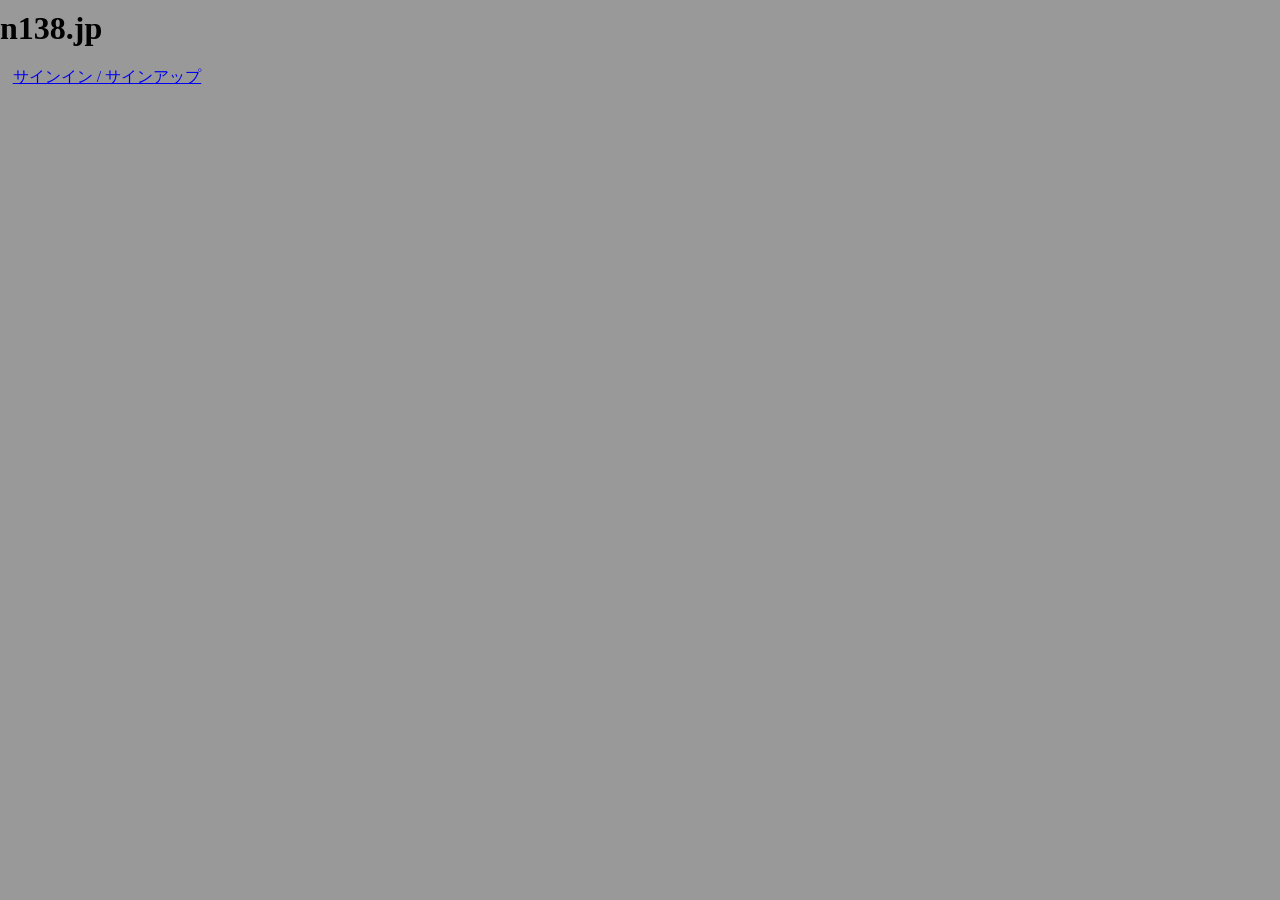
==== docs-contents/0/index.html @ 5e48008a "d[d.length-1].style.marginRight/d[d.length-1].style.marginLeft" ====
<!DOCTYPE html><html lang="ja" dir="ltr">
<head>
	<meta charset="utf-8">
	<meta name="viewport" content="width=device-width, initial-scale=1.0">
	<base target="_blank">
	<title>n138-kz.github.io</title>
	<link rel="stylesheet" type="text/css" href="../@lib/master.css" />
	<style>
		.container {
			display: flex;
			width: 100vw;
			align-items: stretch;
		}
		#InstallationTechnicianDigitalClass1 {
			background-color: white;
			box-sizing: border-box;
			width: 98vw;
			margin: 0 auto;
		}
	</style>
	<script src="../@lib/define.js"></script>
	<script>
		window.addEventListener('DOMContentLoaded', async ()=>{
			Array.from(document.querySelectorAll('meta[http-equiv="refresh"]')).map((e)=>{
				e.content = `${e.content.split(';')[0]};${location.href.split('?')[0]}`;
			});
		});
		window.addEventListener('DOMContentLoaded', async ()=>{
			Array.from(document.querySelectorAll('img[src^="https://api.qrserver.com/v1/create-qr-code/"]')).map((e)=>{
				e.src = e.src.split('?')[0];
				e.src += `?data=${location.href.split('?')[0]}`;
				e.alt = `QR code: ${location.href.split('?')[0]}`;
				e.title = `QR code: ${location.href.split('?')[0]}`;
			});
		});
		window.addEventListener('DOMContentLoaded', async ()=>{
			let catalog = [];
			{
				let url = './index/';
				let options = {};
				let req = await fetch(url, {
					method: 'GET',
					headers: {
						'Accept': 'application/json',
						'Content-Type': 'application/json',
					},
				});
				console.log(req.status, req.statusText);
				if (req.status === 401) {
					location.replace('../auth/');
				}
				let res = await req.text();
				console.log(res);
				if (res.length===0) {
					console.warn(req.status, req.statusText);
					return;
				}
				let bin = JSON.parse(res);
				catalog = bin;
			}

			document.querySelector('div.container').textContent = '';
			const d=[];
			for (let i=0;i<catalog.length;i++) {
				d.push(document.createElement('div')); {
					d[d.length-1].id = catalog[i]['id'];
					d.push(document.createElement('h2')); {
						d[d.length-1].textContent = catalog[i]['name'];
					}
					d[d.length-2].appendChild(d[d.length-1]); d.pop();

					d.push(document.createElement('table')); {
						d.push(document.createElement('tbody')); {
							d.push(document.createElement('tr')); {
								d.push(document.createElement('th')); {
									d[d.length-1].textContent = '問題数';
								}
								d[d.length-2].appendChild(d[d.length-1]); d.pop();

								d.push(document.createElement('td')); {
									d.push(document.createElement('input')); {
										d[d.length-1].type = 'number';
										d[d.length-1].value = 5;
										d[d.length-1].min = '1';
									}
									d[d.length-2].appendChild(d[d.length-1]); d.pop();
								}
								d[d.length-2].appendChild(d[d.length-1]); d.pop();
							}
							d[d.length-2].appendChild(d[d.length-1]); d.pop();

							d.push(document.createElement('tr')); {
								d.push(document.createElement('th')); {}
								d[d.length-2].appendChild(d[d.length-1]); d.pop();

								d.push(document.createElement('td')); {
									d.push(document.createElement('input')); {
										d[d.length-1].type = 'button';
										d[d.length-1].value = '演習開始';
										d[d.length-1].dataset.href = `./${catalog[i]['id']}/?limit`;
										d[d.length-1].style.marginRight = '5px';
										d[d.length-1].addEventListener('click', (e)=>{
											location.replace(`${e.target.dataset.href.split('?')[0]}?limit=${e.target.parentElement.parentElement.parentElement.querySelector('input[type="number"]').value}`);
										});
									}
									d[d.length-2].appendChild(d[d.length-1]); d.pop();

									d.push(document.createElement('input')); {
										d[d.length-1].type = 'button';
										d[d.length-1].value = '問題管理';
										d[d.length-1].dataset.href = `./${catalog[i]['id']}/0/`;
										d[d.length-1].style.marginLeft = '5px';
										d[d.length-1].addEventListener('click', (e)=>{
											location.replace(`${e.target.dataset.href.split('?')[0]}?limit=${e.target.parentElement.parentElement.parentElement.querySelector('input[type="number"]').value}`);
										});
									}
									d[d.length-2].appendChild(d[d.length-1]); d.pop();
								}
								d[d.length-2].appendChild(d[d.length-1]); d.pop();
							}
							d[d.length-2].appendChild(d[d.length-1]); d.pop();
						}
						d[d.length-2].appendChild(d[d.length-1]); d.pop();
					}
					d[d.length-2].appendChild(d[d.length-1]); d.pop();
				}
				document.querySelector('div.container').appendChild(d[d.length-1]); d.pop();
			}
		});
		window.addEventListener('DOMContentLoaded', async ()=>{
			// 履歴に現在の状態を追加する
			history.pushState(null, null, window.location.href);

			// 「戻る」ボタンが押されたときのイベントを検知する
			window.addEventListener('popstate', () => {
				// 強制的に指定のURLへリダイレクト（履歴を上書き）
				location.replace('./');
			});
		});
	</script>
</head>
<body>
	<h1><a href="https://n138-kz.github.io">n138.jp</a></h1>
	<div class="container"></div>
	<p><a href="../auth/" target="_self">サインイン / サインアップ</a></p>
</body>
</html>
---- docs-contents/@lib/master.css ----
@charset "UTF-8";
@media not screen {
	:root {
		display: none;
	}
}
:root {
	--color-discord-blurple: #5865F2;
	--color-discord-lightblurple: #E0E3FF;
}
html, body {
	margin: 0;
	padding: 0;
	background-color: #999999;
}
html {
	background-color: transparent;
}
th {
	text-align: center;
}
td {
	text-align: left;
}
hr {
	margin: 10px;
}
h1, h2, h3, h4, h5, h6 {
	margin-top: 10px;
	margin-bottom: 0;
	font-size: 2em;
}
h1 a, h2 a, h3 a, h4 a, h5 a, h6 a {
	text-decoration: none;
	color: unset;
}
p {
	width: 98%;
	margin: 0 auto;
}
.hideElement {
	display: none;
}
body>div {
	padding-bottom: 20px;
}
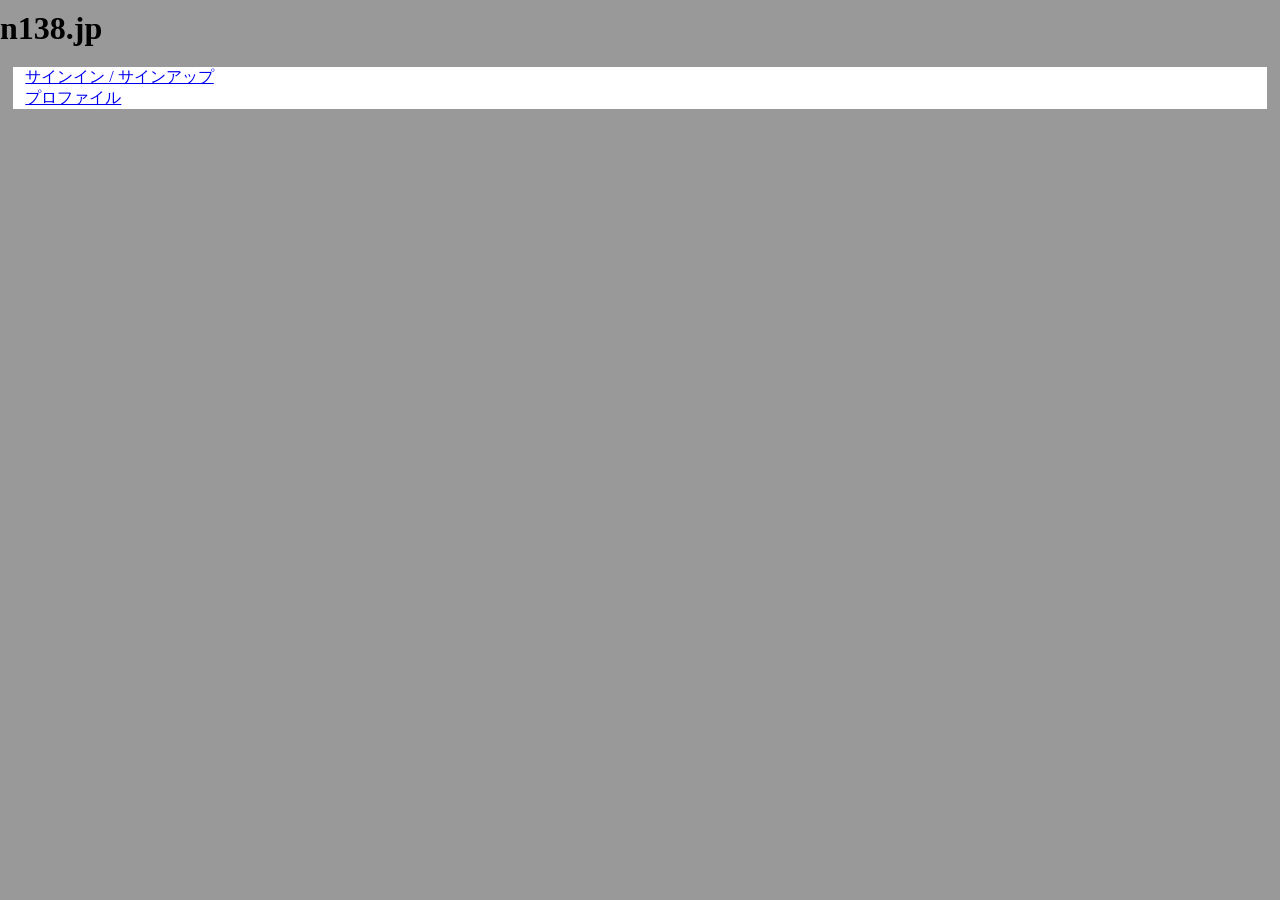
==== commit 90aace24: "menu link" ====
--- a/docs-contents/0/index.html
+++ b/docs-contents/0/index.html
@@ -11,7 +11,7 @@
 			width: 100vw;
 			align-items: stretch;
 		}
-		#InstallationTechnicianDigitalClass1 {
+		.container>div, #InstallationTechnicianDigitalClass1 {
 			background-color: white;
 			box-sizing: border-box;
 			width: 98vw;
@@ -35,6 +35,7 @@
 		});
 		window.addEventListener('DOMContentLoaded', async ()=>{
 			let catalog = [];
+			let userPermmision = [];
 			{
 				let url = './index/';
 				let options = {};
@@ -46,73 +47,120 @@
 					},
 				});
 				console.log(req.status, req.statusText);
-				if (req.status === 401) {
+				if (false) {
+				} else if (req.status === 401) {
 					location.replace('../auth/');
+					return;
+				} else if (req.status === 403) {
+					location.replace('../profiles/');
+					return;
+				} else {
+					let res = await req.text();
+					if (res.length===0) {
+						console.warn(req.status, req.statusText, res);
+						return;
+					}
+					let bin = JSON.parse(res);
+					console.debug(bin);
+					catalog = bin['data'];
+					userPermmision = bin['user'];
 				}
-				let res = await req.text();
-				console.log(res);
-				if (res.length===0) {
-					console.warn(req.status, req.statusText);
-					return;
-				}
-				let bin = JSON.parse(res);
-				catalog = bin;
 			}
 
 			document.querySelector('div.container').textContent = '';
 			const d=[];
 			for (let i=0;i<catalog.length;i++) {
 				d.push(document.createElement('div')); {
-					d[d.length-1].id = catalog[i]['id'];
+					d[d.length-1].id = catalog[i]['id']??'';
 					d.push(document.createElement('h2')); {
-						d[d.length-1].textContent = catalog[i]['name'];
+						d[d.length-1].textContent = catalog[i]['name']??'';
 					}
 					d[d.length-2].appendChild(d[d.length-1]); d.pop();
 
-					d.push(document.createElement('table')); {
-						d.push(document.createElement('tbody')); {
-							d.push(document.createElement('tr')); {
-								d.push(document.createElement('th')); {
-									d[d.length-1].textContent = '問題数';
-								}
-								d[d.length-2].appendChild(d[d.length-1]); d.pop();
+					if (catalog[i]['id']!==null) {
+						d.push(document.createElement('table')); {
+							d.push(document.createElement('tbody')); {
+								d.push(document.createElement('tr')); {
+									d.push(document.createElement('th')); {
+										d[d.length-1].textContent = 'カテゴリー';
+									}
+									d[d.length-2].appendChild(d[d.length-1]); d.pop();
+									d.push(document.createElement('td')); {
+										for (let j=0;j<catalog[i]['content']['category'].length;j++) {
+											d.push(document.createElement('label')); {
+												d.push(document.createElement('input')); {
+													d[d.length-1].type = 'radio';
+													d[d.length-1].name = '_';
+													d[d.length-1].value = catalog[i]['content']['category'][j]['id'];
+													if (catalog[i]['content']['category'][j]['id'] === catalog[i]['content']['category_selected']) {
+														d[d.length-1].checked = true;
+													}
+												}
+												d[d.length-2].appendChild(d[d.length-1]); d.pop();
 
-								d.push(document.createElement('td')); {
-									d.push(document.createElement('input')); {
-										d[d.length-1].type = 'number';
-										d[d.length-1].value = 5;
-										d[d.length-1].min = '1';
+												d.push(document.createTextNode(catalog[i]['content']['category'][j]['name'])); {}
+												d[d.length-2].appendChild(d[d.length-1]); d.pop();
+											}
+											d[d.length-2].appendChild(d[d.length-1]); d.pop();
+
+											d.push(document.createElement('br')); {}
+											d[d.length-2].appendChild(d[d.length-1]); d.pop();
+										}
 									}
 									d[d.length-2].appendChild(d[d.length-1]); d.pop();
 								}
 								d[d.length-2].appendChild(d[d.length-1]); d.pop();
-							}
-							d[d.length-2].appendChild(d[d.length-1]); d.pop();
-
-							d.push(document.createElement('tr')); {
-								d.push(document.createElement('th')); {}
-								d[d.length-2].appendChild(d[d.length-1]); d.pop();
-
-								d.push(document.createElement('td')); {
-									d.push(document.createElement('input')); {
-										d[d.length-1].type = 'button';
-										d[d.length-1].value = '演習開始';
-										d[d.length-1].dataset.href = `./${catalog[i]['id']}/?limit`;
-										d[d.length-1].style.marginRight = '5px';
-										d[d.length-1].addEventListener('click', (e)=>{
-											location.replace(`${e.target.dataset.href.split('?')[0]}?limit=${e.target.parentElement.parentElement.parentElement.querySelector('input[type="number"]').value}`);
-										});
+								d.push(document.createElement('tr')); {
+									d.push(document.createElement('th')); {
+										d[d.length-1].textContent = '問題数';
 									}
 									d[d.length-2].appendChild(d[d.length-1]); d.pop();
 
-									d.push(document.createElement('input')); {
-										d[d.length-1].type = 'button';
-										d[d.length-1].value = '問題管理';
-										d[d.length-1].dataset.href = `./${catalog[i]['id']}/0/`;
-										d[d.length-1].style.marginLeft = '5px';
-										d[d.length-1].addEventListener('click', (e)=>{
-											location.replace(`${e.target.dataset.href.split('?')[0]}?limit=${e.target.parentElement.parentElement.parentElement.querySelector('input[type="number"]').value}`);
-										});
+									d.push(document.createElement('td')); {
+										d.push(document.createElement('input')); {
+											d[d.length-1].type = 'number';
+											d[d.length-1].value = 5;
+											d[d.length-1].min = '1';
+											d[d.length-1].addEventListener('keydown', (e)=>{
+												if (e.key.toLowerCase()=='enter') {
+													e.target.parentElement.parentElement.parentElement.querySelector('input[type="button"][data-name="start"]').click();
+												}
+											});
+										}
+										d[d.length-2].appendChild(d[d.length-1]); d.pop();
+									}
+									d[d.length-2].appendChild(d[d.length-1]); d.pop();
+								}
+								d[d.length-2].appendChild(d[d.length-1]); d.pop();
+
+								d.push(document.createElement('tr')); {
+									d.push(document.createElement('th')); {}
+									d[d.length-2].appendChild(d[d.length-1]); d.pop();
+
+									d.push(document.createElement('td')); {
+										d.push(document.createElement('input')); {
+											d[d.length-1].type = 'button';
+											d[d.length-1].value = '演習開始';
+											d[d.length-1].dataset.href = `./${catalog[i]['id']}/?limit`;
+											d[d.length-1].dataset.name = 'start';
+											d[d.length-1].style.marginRight = '5px';
+											d[d.length-1].addEventListener('click', (e)=>{
+												location.replace(`${e.target.dataset.href.split('?')[0]}?limit=${e.target.parentElement.parentElement.parentElement.querySelector('input[type="number"]').value}`);
+											});
+										}
+										d[d.length-2].appendChild(d[d.length-1]); d.pop();
+
+										d.push(document.createElement('input')); {
+											d[d.length-1].type = 'button';
+											d[d.length-1].value = '問題管理';
+											d[d.length-1].dataset.href = `./${catalog[i]['id']}/0/`;
+											d[d.length-1].dataset.name = 'manage';
+											d[d.length-1].style.marginLeft = '5px';
+											d[d.length-1].addEventListener('click', (e)=>{
+												location.replace(`${e.target.dataset.href.split('?')[0]}?limit=${e.target.parentElement.parentElement.parentElement.querySelector('input[type="number"]').value}`);
+											});
+										}
+										d[d.length-2].appendChild(d[d.length-1]); d.pop();
 									}
 									d[d.length-2].appendChild(d[d.length-1]); d.pop();
 								}
@@ -122,7 +170,6 @@
 						}
 						d[d.length-2].appendChild(d[d.length-1]); d.pop();
 					}
-					d[d.length-2].appendChild(d[d.length-1]); d.pop();
 				}
 				document.querySelector('div.container').appendChild(d[d.length-1]); d.pop();
 			}
@@ -142,6 +189,11 @@
 <body>
 	<h1><a href="https://n138-kz.github.io">n138.jp</a></h1>
 	<div class="container"></div>
-	<p><a href="../auth/" target="_self">サインイン / サインアップ</a></p>
+	<div class="container">
+		<div>
+			<p><a target="_self" href="../auth/" target="_self">サインイン / サインアップ</a></p>
+			<p><a target="_self" href="../profiles/">プロファイル</a></p>
+		</div>
+	</div>
 </body>
 </html>
--- a/docs-contents/@lib/master.css
+++ b/docs-contents/@lib/master.css
@@ -44,3 +44,14 @@
 body>div {
 	padding-bottom: 20px;
 }
+.container {
+	display: flex;
+	width: 100vw;
+	align-items: stretch;
+}
+.container>div {
+	background-color: white;
+	box-sizing: border-box;
+	width: 98vw;
+	margin: 0 auto;
+}
